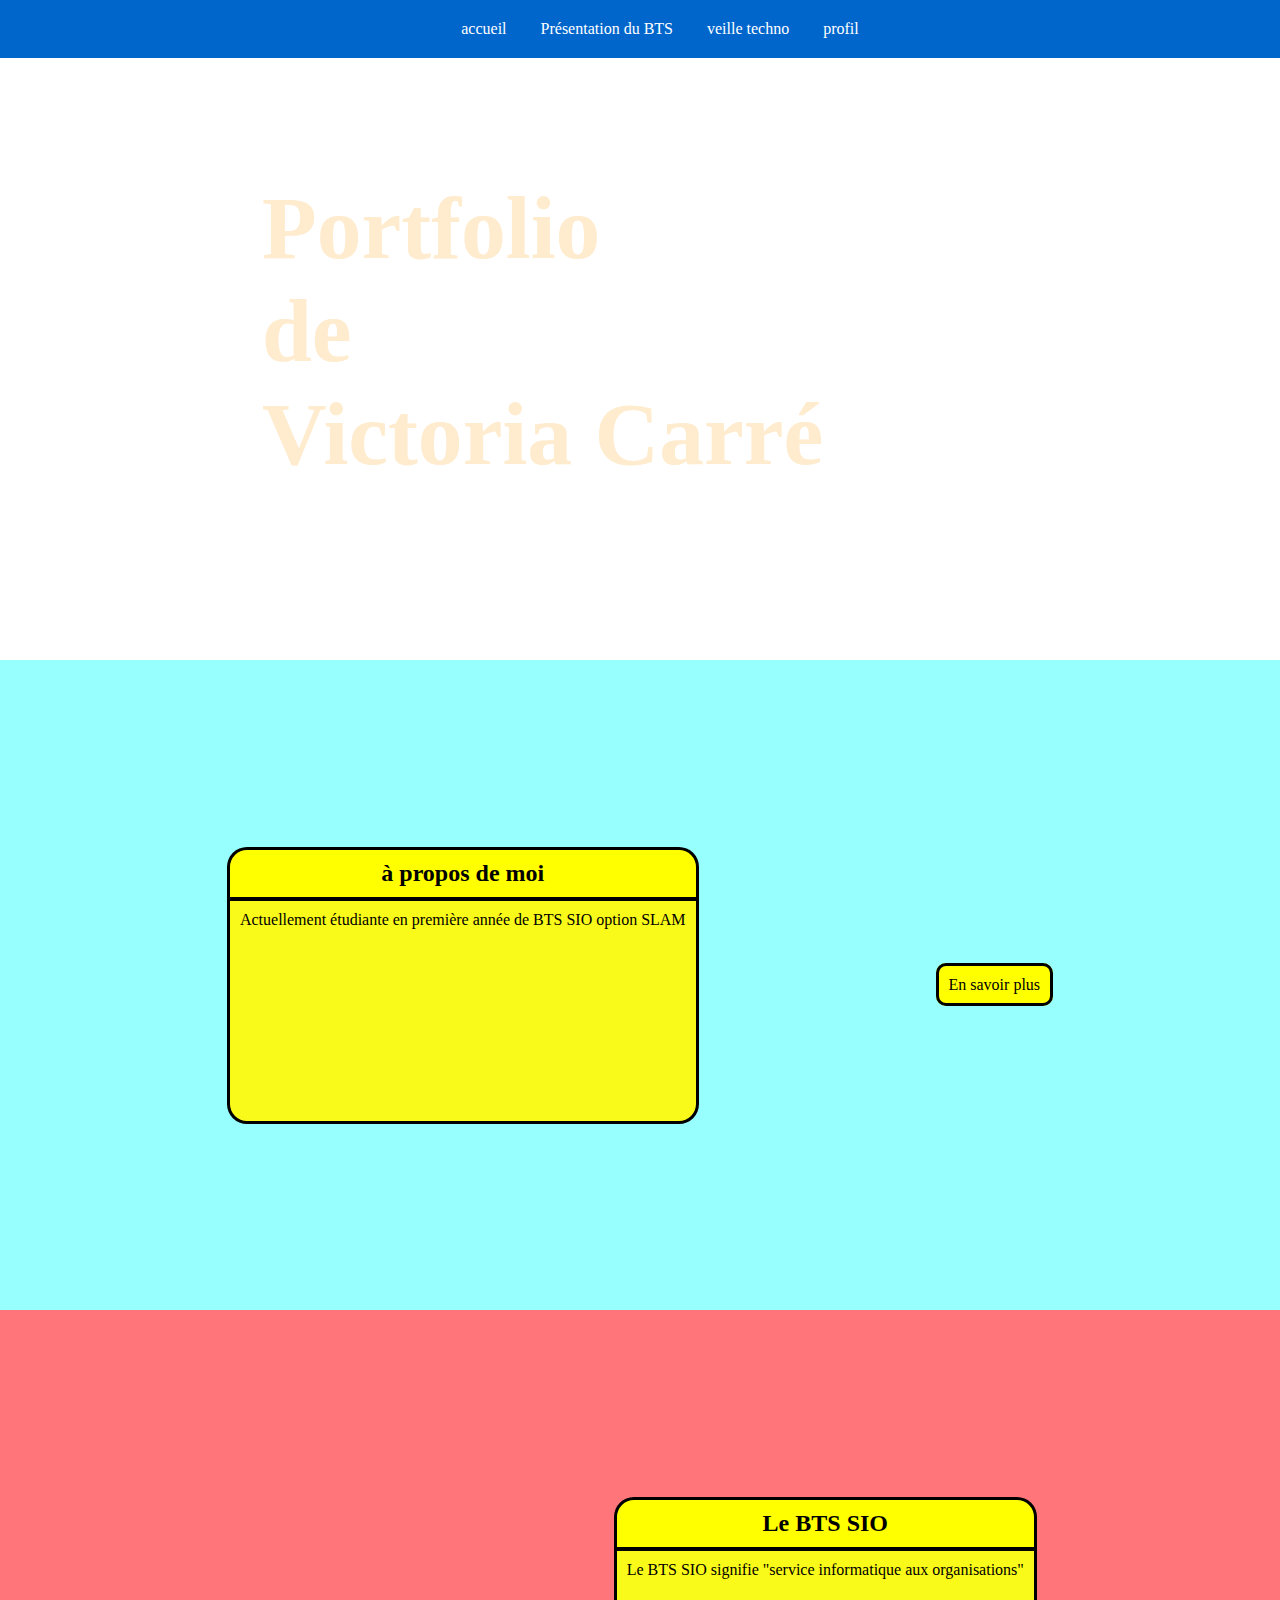
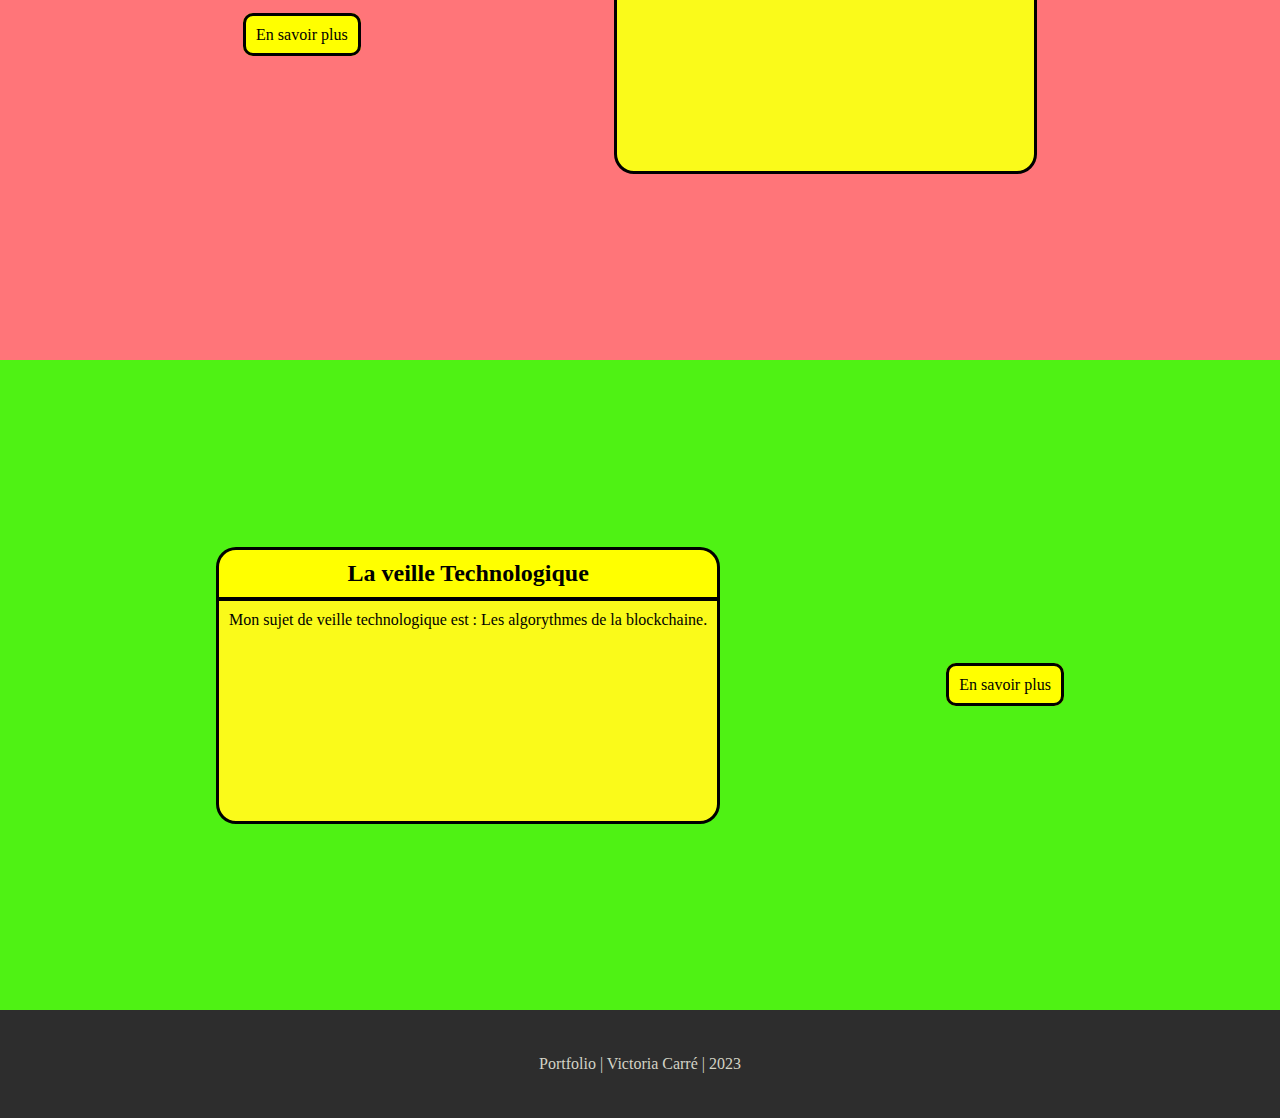
==== index.html @ 920ce547 "v5" ====
<!DOCTYPE html>
<html lang="fr">
<head>
    <meta charset="UTF-8">
    <meta name="description" content="le texte de la description du site">
    <title>Portfolio Victoria</title>
    <link rel="stylesheet" href="styles/style.css">
</head>
<body>

    <header>
		<nav>
			<ul>
                <li><a href="index.html">accueil</a></li>
				<li><a href="bts.html">Présentation du BTS</a></li>
				<li><a href="veille.html">veille techno</a></li>
				<li><a href="profil.html">profil</a></li>
			</ul>
		</nav>
	</header>

    <main>

        <article class="article1">
            <div>
                <h1>Portfolio</h1>
                <h1>de</h1>
                <h1>Victoria Carré</h1>
            </div>
        </article>

        <article class="article2">
            <div>
                <h2>à propos de moi</h2>
                <p>Actuellement étudiante en première année de BTS SIO option SLAM</p>
            </div>
            <div><a href="profil.html">En savoir plus</a></div>
            
        </article>

        <article class="article3">
            <div><a href="bts.html">En savoir plus</a></div>
            <div>            
                <h2>Le BTS SIO</h2>
                <p>Le BTS SIO signifie "service informatique aux organisations"</p>
            </div>
        </article>

        <article class="article4">
            <div>
                <h2>La veille Technologique</h2>
                <p>Mon sujet de veille technologique est : Les algorythmes de la blockchaine.</p>
            </div>
            <div><a href="bts.html">En savoir plus</a></div>
        </article>

    </main>

    <footer>
        <p>Portfolio | Victoria Carré | 2023</p>
    </footer>
    
</body>
</html>
---- styles/style.css ----
*{
    padding: 0;
    margin: 0;
    font-family:'Segoe UI';
}

/* barre de navigation */
header {
	background-color: #06c;
	color: #fff;
	padding: 20px;
    position:fixed;
    top:0px;
    width:100%;
    z-index: 4;
    
}

header h1 {
	margin: 0;
}

header nav ul {
	margin: 0;
	padding: 0;
	text-align: center;
}

header nav li {
	display: inline-block;
	margin: 0 10px;
}

header nav li a {
    text-decoration:none;
	color: #fff;
	padding: 5px;
}

header nav li a:hover {
	background-color: #fff;
	color: #06c;
	border-radius: 5px;
}
/*fin barre de navigation*/

/*footer*/

footer{
    background-color: rgb(45, 45, 45);
    color:rgb(211, 211, 198);
    padding: 5vh;
    display: flex;
    justify-content: space-around;
}
/*fin footer*/


/*pour les article en général*/
article{
    padding: 10px;
    display: flex;
    /*text-align: center;*/
}
/*fin des généraliter d'articles*/

/*article 1*/
.article1{
    background-image: url('../images/imageFD1.jpeg');
    height: 50vw; 
    background-size: cover;
    background-attachment: fixed;

    
    flex-direction: column;
    justify-content: center;

}
.article1 h1{
    color :blanchedalmond;
    margin-left: 20%;
    font-size: 7vw;
    /*font-size: 5em;*/
}
/*fin article1*/

/*article 2*/
.article2{
    /*background-image: url('../images/imageFD7.jpg');*/
    background-color: rgb(152, 255, 255);
    height: 70vh; /* faire un truc pour que si la fenêtre a une largeur inferieur à une certaine valeur ca passe en vw*/
    flex-wrap: wrap;
    justify-content: space-evenly;
    align-items: center;
}

.article2 div{  /*pour le titre et le text (h2+p)*/
    margin: 10px;
    padding: 10px;
}

.article2 div h2{ /*pour le titre*/
    border: solid;
    border-color: black;
    border-radius: 20px 20px 0 0 ;
    padding: 10px;
    display: flex;
    justify-content: center;
    background-color:yellow;
    border-width: 3px 3px 2px;
}
.article2 div p{ /*pour le text*/
    border: solid;
    border-color: black;
    border-radius: 0 0 20px 20px;
    padding: 10px;
    height: 200px;
    background-color:#fafa1a;
    border-width: 2px 3px 3px;
}

.article2 a{
    border: solid;
    border-color: black;
    border-radius:10px;
    padding: 10px;
    background-color: yellow;
    text-decoration: none;
    color: black;
}


/*fin article 2*/

/*article 3*/
.article3{
    background-color: rgb(255, 117, 121);
    height: 70vh;
    flex-wrap: wrap;
    justify-content: space-evenly;
    align-items: center;
}

.article3 div{  /*pour le titre et le text (h2+p)*/
    margin: 10px;
    padding: 10px;
}

.article3 div h2{ /*pour le titre*/
    border: solid;
    border-color: black;
    border-radius: 20px 20px 0 0 ;
    padding: 10px;
    display: flex;
    justify-content: center;
    background-color:yellow;
    border-width: 3px 3px 2px;
}
.article3 div p{ /*pour le text*/
    border: solid;
    border-color: black;
    border-radius: 0 0 20px 20px;
    padding: 10px;
    height: 200px;
    background-color:#fafa1a;
    border-width: 2px 3px 3px;
}

.article3 a{
    border: solid;
    border-color: black;
    border-radius:10px;
    padding: 10px;
    background-color: yellow;
    text-decoration: none;
    color: black;
}
/*fin article 3*/

/*article 4*/
.article4{
    background-color: rgb(79, 242, 20);
    height: 70vh;
    flex-wrap: wrap;
    justify-content: space-evenly;
    align-items: center;
}
.article4 div{  /*pour le titre et le text (h2+p)*/
    margin: 10px;
    padding: 10px;
}

.article4 div h2{ /*pour le titre*/
    border: solid;
    border-color: black;
    border-radius: 20px 20px 0 0 ;
    padding: 10px;
    display: flex;
    justify-content: center;
    background-color:yellow;
    border-width: 3px 3px 2px;
}
.article4 div p{ /*pour le text*/
    border: solid;
    border-color: black;
    border-radius: 0 0 20px 20px;
    padding: 10px;
    height: 200px;
    background-color:#fafa1a;
    border-width: 2px 3px 3px;
}

.article4 a{
    border: solid;
    border-color: black;
    border-radius:10px;
    padding: 10px;
    background-color: yellow;
    text-decoration: none;
    color: black;
}
/*fin article 4*/

/*article 5*/
.article5{
    background-image: url('../images/imageFD3.jpg');
    height: 100vh; 
    background-size: cover;
    background-attachment: fixed;

    display: flex;
    flex-direction: column;
    justify-content: center;
}
.article5 h1{
    color :blanchedalmond;
    margin-left: 20%;
    font-size: 5em;
}

/*fin article 5*/

/*article 6*/
.article6{
    background-color: rgb(242, 212, 20);
    height: 60vh;
}
/*fin article 6*/

/*article 7*/
.article7{
    background-color: rgb(20, 235, 242);
    height: 60vh;
}
/*fin article 7*/

/*article 8*/
.article8{
    background-image: url('../images/imageFD9.jpg');
    height: 100vh; 
    background-size: cover;
    background-attachment: fixed;

    display: flex;
    flex-direction: column;
    justify-content: center;
}
.article8 h1{
    color :blanchedalmond;
    margin-left: 20%;
    font-size: 5em;
}
/*fin article 8*/

/*article 9*/
.article9{
    background-color: rgb(58, 209, 255);
    height: 60vh;
}
/*fin article 9*/

/*article 10*/
.article10{
    background-image: url('../images/imageFD8B.jpg');
    
    height: 100vh; 
    background-size: cover;
    background-attachment: fixed;

    display: flex;
    flex-direction: column;
    justify-content: center;
}
.article10 h1{
    color :blanchedalmond;
    margin-left: 20%;
    font-size: 5em;
}
/*fin article 11*/

/*article 11*/
.article11{
    background-color: rgb(187, 255, 0);
    height: 60vh;
}
/*fin article 11*/

/*article 12*/
.article12{
    background-color: rgb(255, 102, 0);
    height: 60vh;
}
/*fin article 12*/

/*article 13*/
.article13{
    background-color: rgb(255, 102, 0);
    height: 60vh;
}
/*fin article 13*/
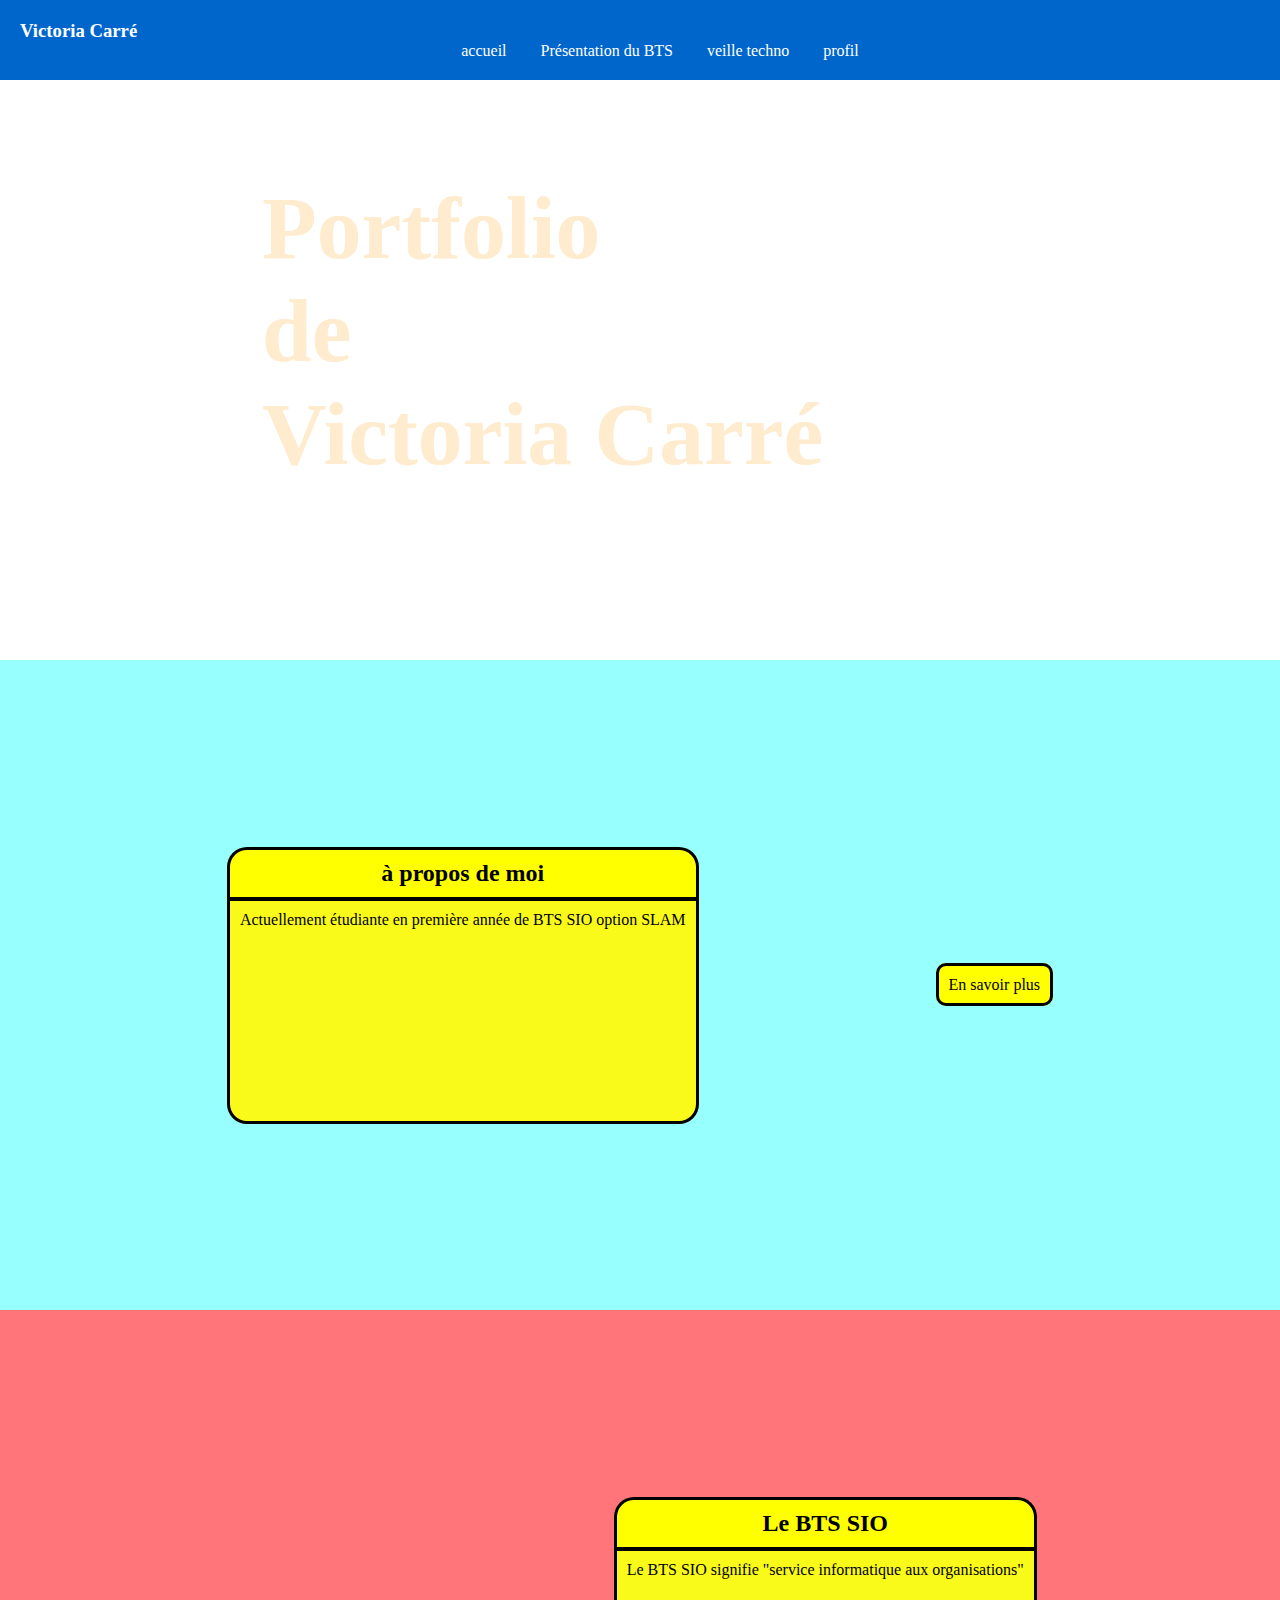
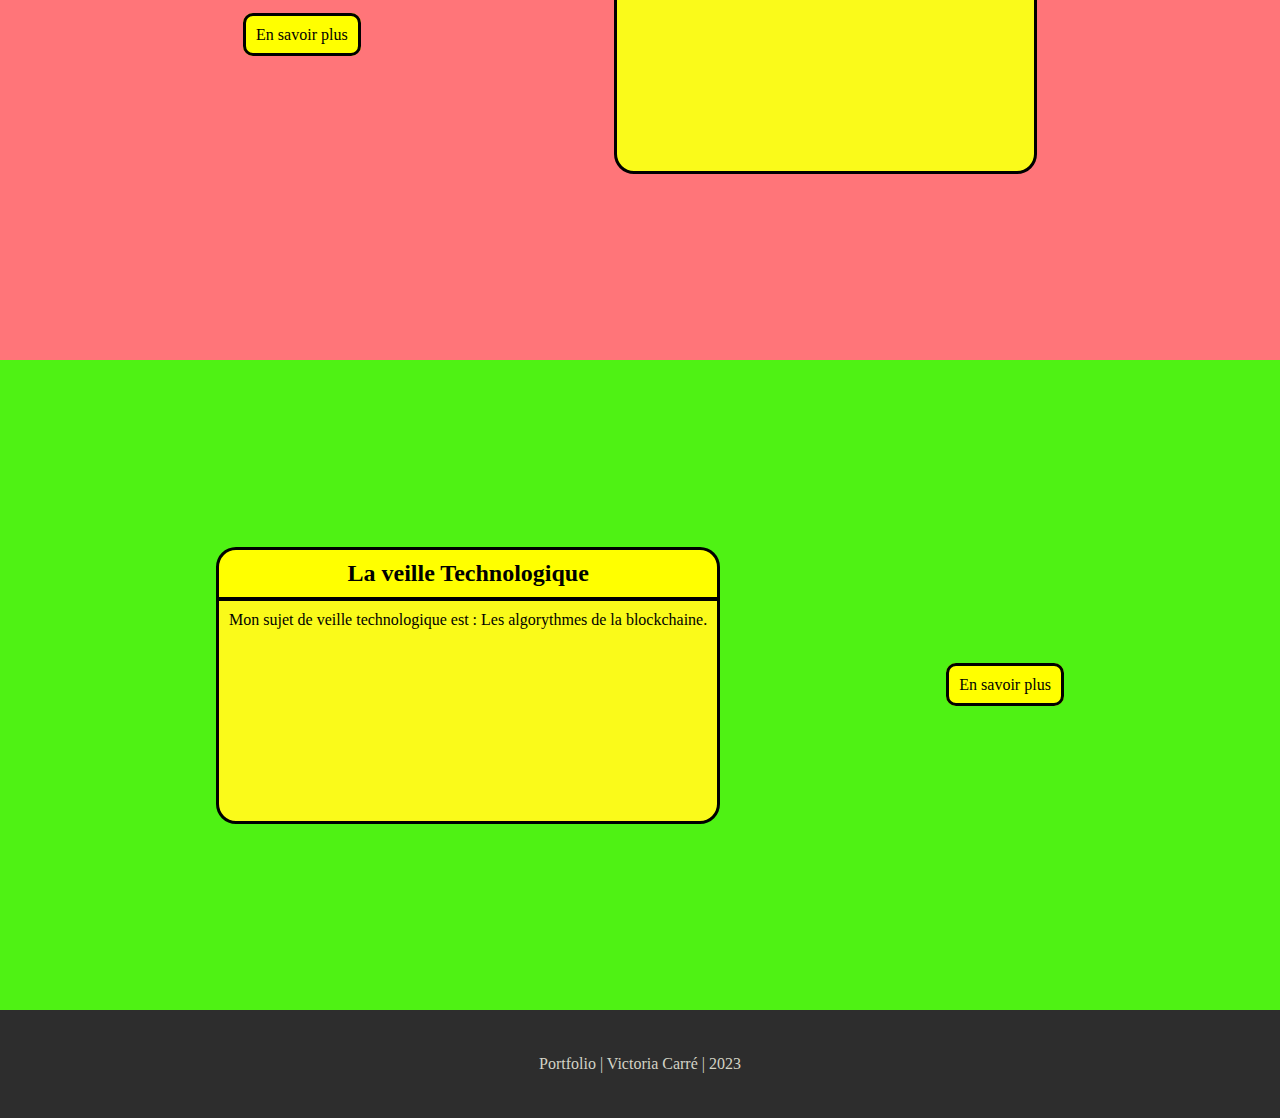
==== commit e6812d93: "ajout de l'icone v6.2" ====
--- a/index.html
+++ b/index.html
@@ -5,11 +5,13 @@
     <meta name="description" content="le texte de la description du site">
     <title>Portfolio Victoria</title>
     <link rel="stylesheet" href="styles/style.css">
+    <link rel="icon" href="images/icone.jpg"> 
 </head>
 <body>
 
     <header>
 		<nav>
+            <h3>Victoria Carré</h3>
 			<ul>
                 <li><a href="index.html">accueil</a></li>
 				<li><a href="bts.html">Présentation du BTS</a></li>
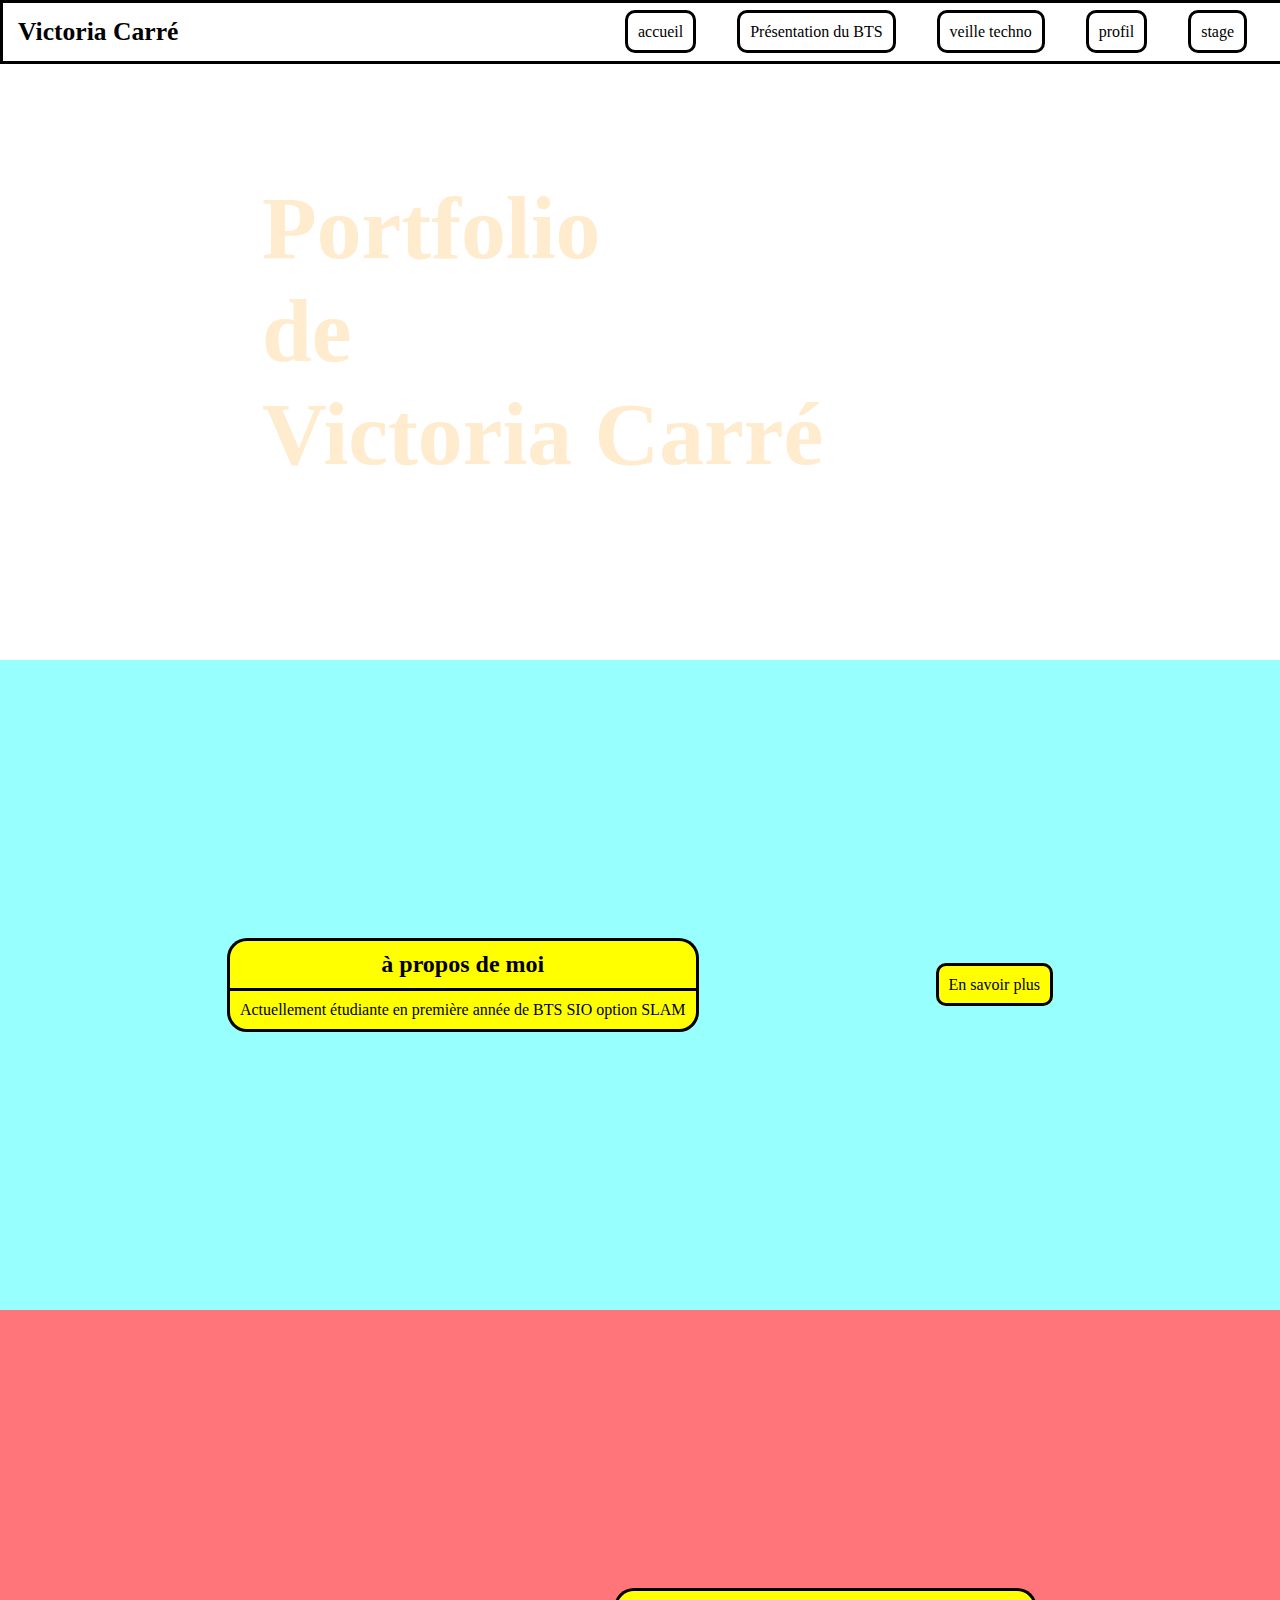
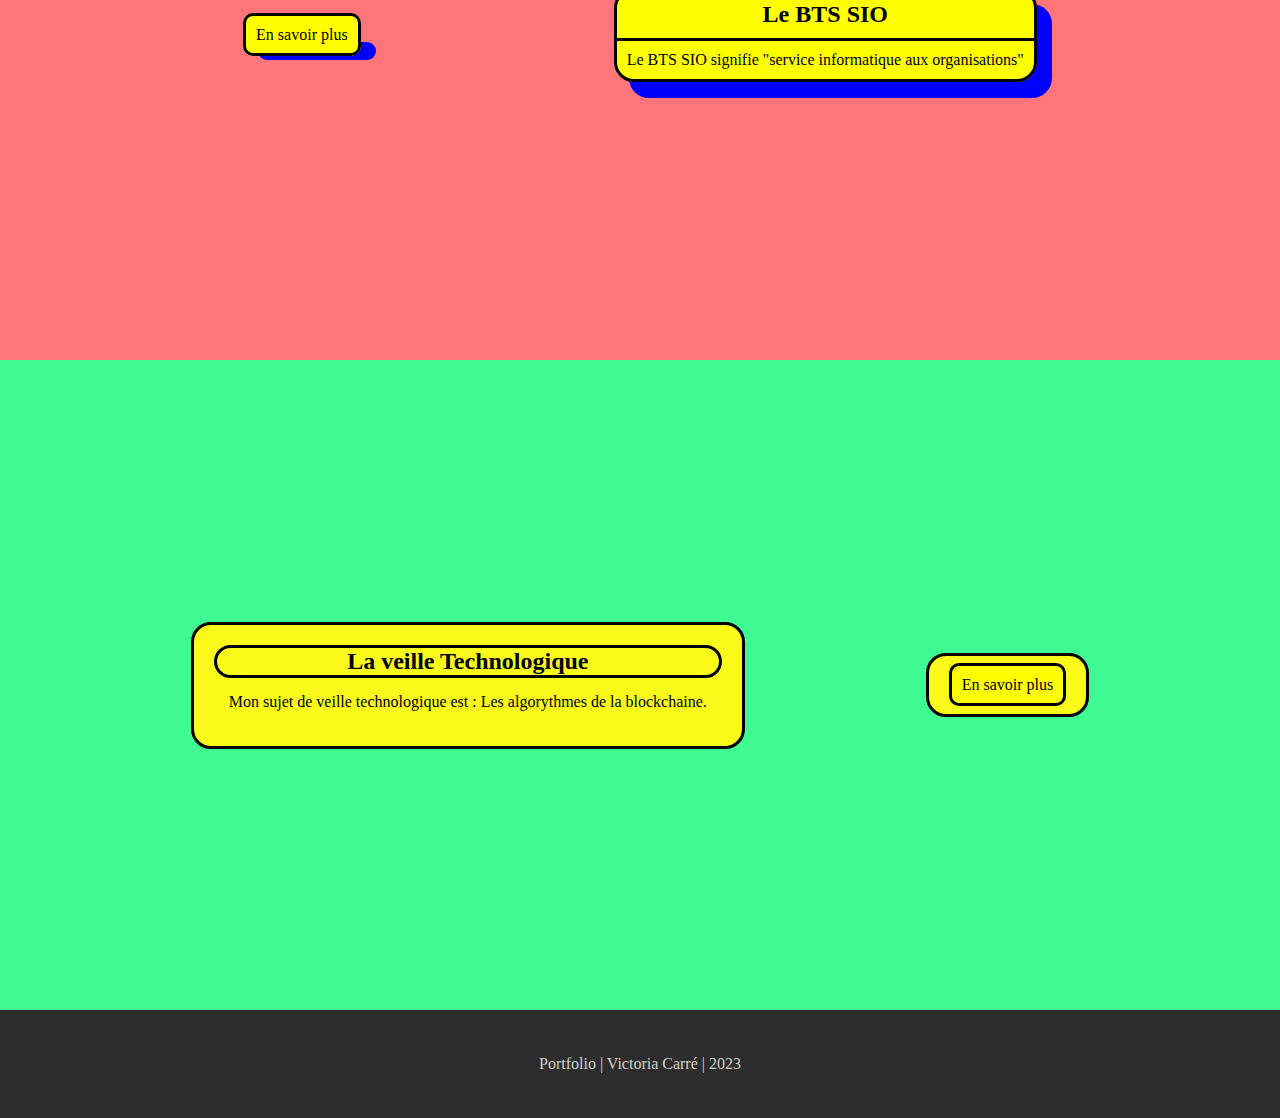
==== commit 856fa1c2: "ajout de la page de stage" ====
--- a/index.html
+++ b/index.html
@@ -17,6 +17,7 @@
 				<li><a href="bts.html">Présentation du BTS</a></li>
 				<li><a href="veille.html">veille techno</a></li>
 				<li><a href="profil.html">profil</a></li>
+                <li><a href="stage.html">stage</a></li>
 			</ul>
 		</nav>
 	</header>
@@ -37,7 +38,6 @@
                 <p>Actuellement étudiante en première année de BTS SIO option SLAM</p>
             </div>
             <div><a href="profil.html">En savoir plus</a></div>
-            
         </article>
 
         <article class="article3">
@@ -53,7 +53,7 @@
                 <h2>La veille Technologique</h2>
                 <p>Mon sujet de veille technologique est : Les algorythmes de la blockchaine.</p>
             </div>
-            <div><a href="bts.html">En savoir plus</a></div>
+            <div><a href="veille.html">En savoir plus</a></div>
         </article>
 
     </main>
--- a/styles/style.css
+++ b/styles/style.css
@@ -5,41 +5,54 @@
 }
 
 /* barre de navigation */
-header {
-	background-color: #06c;
-	color: #fff;
-	padding: 20px;
+header{
+    background-color: #fff;
+    border: solid;
+    border-color: black;
+    padding: 5px;
     position:fixed;
     top:0px;
     width:100%;
     z-index: 4;
-    
-}
-
-header h1 {
-	margin: 0;
-}
-
-header nav ul {
-	margin: 0;
-	padding: 0;
-	text-align: center;
-}
-
-header nav li {
-	display: inline-block;
-	margin: 0 10px;
-}
-
-header nav li a {
-    text-decoration:none;
+}
+
+header nav{
+    display: flex;
+    justify-content: space-between;
+    align-items: center;
+}
+
+header nav h3{
+    margin-left: 10px;
+    font-size: 1.6em;
+}
+
+header nav ul{
+    list-style: none;
+    display: flex;
+    flex-wrap: wrap;
+    align-items: center;
+    justify-content: space-evenly;
+    width: 55vw;
+}
+
+header nav ul li{
+    margin-top: 15px;
+    margin-bottom: 15px;
+}
+
+header nav ul li a{ /*pour le boutton*/
+    border: solid;
+    border-color: black;
+    border-radius:10px;
+    padding: 10px;
+    text-decoration: none;
+    color: black;
+}
+
+header nav li a:hover {
+	background-color: greenyellow;
 	color: #fff;
-	padding: 5px;
-}
-
-header nav li a:hover {
-	background-color: #fff;
-	color: #06c;
 	border-radius: 5px;
 }
 /*fin barre de navigation*/
@@ -56,7 +69,7 @@
 /*fin footer*/
 
 
-/*pour les article en général*/
+/*pour les article en général*/ /*fair un boutton de bas et des cardes*/
 article{
     padding: 10px;
     display: flex;
@@ -66,7 +79,7 @@
 
 /*article 1*/
 .article1{
-    background-image: url('../images/imageFD1.jpeg');
+    background-image: url('../images/imageFD10.jpg');
     height: 50vw; 
     background-size: cover;
     background-attachment: fixed;
@@ -100,26 +113,24 @@
 }
 
 .article2 div h2{ /*pour le titre*/
-    border: solid;
-    border-color: black;
-    border-radius: 20px 20px 0 0 ;
-    padding: 10px;
-    display: flex;
-    justify-content: center;
     background-color:yellow;
-    border-width: 3px 3px 2px;
+    padding: 10px;
+    border: solid;
+    border-color: black;
+    border-bottom: 1px;
+    border-radius: 20px 20px 0px 0px;
+    display: flex;
+    justify-content: center;
 }
 .article2 div p{ /*pour le text*/
-    border: solid;
-    border-color: black;
-    border-radius: 0 0 20px 20px;
-    padding: 10px;
-    height: 200px;
-    background-color:#fafa1a;
-    border-width: 2px 3px 3px;
-}
-
-.article2 a{
+    background-color: yellow;
+    padding: 10px;
+    border: solid;
+    border-color: black;
+    border-radius: 0px 0px 20px 20px;
+}
+
+.article2 a{ /*pour le boutton*/
     border: solid;
     border-color: black;
     border-radius:10px;
@@ -129,6 +140,9 @@
     color: black;
 }
 
+.article2 a:hover{
+    border-radius: 5px;
+}
 
 /*fin article 2*/
 
@@ -142,28 +156,27 @@
 }
 
 .article3 div{  /*pour le titre et le text (h2+p)*/
-    margin: 10px;
-    padding: 10px;
+    box-shadow: 15px 16px blue;
+    border-radius: 20px;
+    margin: 20px;
 }
 
 .article3 div h2{ /*pour le titre*/
-    border: solid;
-    border-color: black;
-    border-radius: 20px 20px 0 0 ;
-    padding: 10px;
-    display: flex;
-    justify-content: center;
     background-color:yellow;
-    border-width: 3px 3px 2px;
+    padding: 10px;
+    border: solid;
+    border-color: black;
+    border-bottom: 1px;
+    border-radius: 20px 20px 0px 0px;
+    display: flex;
+    justify-content: center;
 }
 .article3 div p{ /*pour le text*/
-    border: solid;
-    border-color: black;
-    border-radius: 0 0 20px 20px;
-    padding: 10px;
-    height: 200px;
-    background-color:#fafa1a;
-    border-width: 2px 3px 3px;
+    background-color: yellow;
+    padding: 10px;
+    border: solid;
+    border-color: black;
+    border-radius: 0px 0px 20px 20px;
 }
 
 .article3 a{
@@ -175,39 +188,37 @@
     text-decoration: none;
     color: black;
 }
+.article3 a:hover{
+    border-radius: 5px;
+}
+
 /*fin article 3*/
 
 /*article 4*/
 .article4{
-    background-color: rgb(79, 242, 20);
+    background-color: rgb(63, 249, 147);
     height: 70vh;
     flex-wrap: wrap;
     justify-content: space-evenly;
     align-items: center;
 }
 .article4 div{  /*pour le titre et le text (h2+p)*/
-    margin: 10px;
-    padding: 10px;
+    border: solid;
+    border-color: black;
+    padding: 20px;
+    background-color: #fafa1a;
+    border-radius: 20px;
 }
 
 .article4 div h2{ /*pour le titre*/
     border: solid;
     border-color: black;
-    border-radius: 20px 20px 0 0 ;
-    padding: 10px;
-    display: flex;
-    justify-content: center;
-    background-color:yellow;
-    border-width: 3px 3px 2px;
+    display: flex;
+    justify-content: center;
+    border-radius: 20px;
 }
 .article4 div p{ /*pour le text*/
-    border: solid;
-    border-color: black;
-    border-radius: 0 0 20px 20px;
-    padding: 10px;
-    height: 200px;
-    background-color:#fafa1a;
-    border-width: 2px 3px 3px;
+    margin: 15px;
 }
 
 .article4 a{
@@ -219,6 +230,10 @@
     text-decoration: none;
     color: black;
 }
+.article4 a:hover{
+    border-radius: 5px;
+}
+
 /*fin article 4*/
 
 /*article 5*/
@@ -241,17 +256,81 @@
 /*fin article 5*/
 
 /*article 6*/
+/*
 .article6{
     background-color: rgb(242, 212, 20);
     height: 60vh;
-}
+}*/
+.article6{
+    /*background-image: url('../images/imageFD7.jpg');*/
+    background-color: rgb(242, 212, 20);
+    height: 60vh; 
+    flex-wrap: wrap;
+    justify-content: space-evenly;
+    align-items: center;
+}
+
+.article6 div{  /*pour le titre et le text (h2+p)*/
+    margin: 10px;
+    padding: 10px;
+    width: 40%;
+}
+
+.article6 div h2{ /*pour le titre*/
+    background-color:yellow;
+    padding: 10px;
+    border: solid;
+    border-color: black;
+    border-bottom: 1px;
+    border-radius: 20px 20px 0px 0px;
+    display: flex;
+    justify-content: center;
+}
+.article6 div p{ /*pour le text*/
+    background-color: yellow;
+    padding: 10px;
+    border: solid;
+    border-color: black;
+    border-radius: 0px 0px 20px 20px;
+}
+
 /*fin article 6*/
 
 /*article 7*/
+/*
 .article7{
     background-color: rgb(20, 235, 242);
     height: 60vh;
-}
+}*/
+.article7{
+    background-color: rgb(244, 108, 140);
+    height: 60vh ;
+    flex-wrap: wrap;
+    justify-content: space-evenly;
+    align-items: center;
+}
+
+.article7 div{
+    width: 40%;
+    border: solid;
+    border-color: black;
+    padding: 20px;
+    background-color: #fafa1a;
+    border-radius: 20px 20px 0px 0px;
+}
+
+.article7 div h2{
+    border: solid;
+    border-color: black;
+    display: flex;
+    justify-content: center;
+    border-radius: 20px;
+}
+
+.article7 div p{
+    margin: 15px;
+}
+
 /*fin article 7*/
 
 /*article 8*/
@@ -296,7 +375,7 @@
     margin-left: 20%;
     font-size: 5em;
 }
-/*fin article 11*/
+/*fin article 10*/
 
 /*article 11*/
 .article11{
@@ -306,10 +385,45 @@
 /*fin article 11*/
 
 /*article 12*/
+/*
 .article12{
     background-color: rgb(255, 102, 0);
     height: 60vh;
-}
+}*/
+
+/*début article 12*/
+.article12{
+    background-color: rgb(134, 161, 247);
+    height: 70vh;
+    flex-wrap: wrap;
+    justify-content: space-evenly;
+    align-items: center;
+}
+
+.article12 div{
+    box-shadow: 15px 16px blue;
+    margin: 20px;
+    width: 40%;
+}
+
+.article12 div p{
+    background-color: yellow;
+    padding: 10px;
+    border: solid;
+    border-color: black;
+}
+
+.article12 div h2{
+    background-color:yellow;
+    padding: 10px;
+    border: solid;
+    border-color: black;
+    border-bottom: 1px;
+    display: flex;
+    justify-content: center;
+}
+
+
 /*fin article 12*/
 
 /*article 13*/
@@ -317,4 +431,44 @@
     background-color: rgb(255, 102, 0);
     height: 60vh;
 }
-/*fin article 13*/+/*fin article 13*/
+
+/*article 14*/
+.article14{
+    background-image: url('../images/imageFD11B.jpg');
+    
+    height: 100vh; 
+    background-size: cover;
+    background-attachment: fixed;
+
+    display: flex;
+    flex-direction: column;
+    justify-content: center;
+}
+.article14 h1{
+    color :blanchedalmond;
+    margin-left: 20%;
+    font-size: 5em;
+}
+/*fin article 14*/
+
+/*article 15*/
+.article15{
+    background-color: rgb(65, 205, 10);
+    height: 60vh;
+}
+/*fin article 15*/
+
+/*article 16*/
+.article16{
+    background-color: rgb(87, 126, 255);
+    height: 60vh;
+}
+/*fin article 16*/
+
+/*article 17*/
+.article17{
+    background-color: rgb(196, 84, 252);
+    height: 60vh;
+}
+/*fin article 17*/
